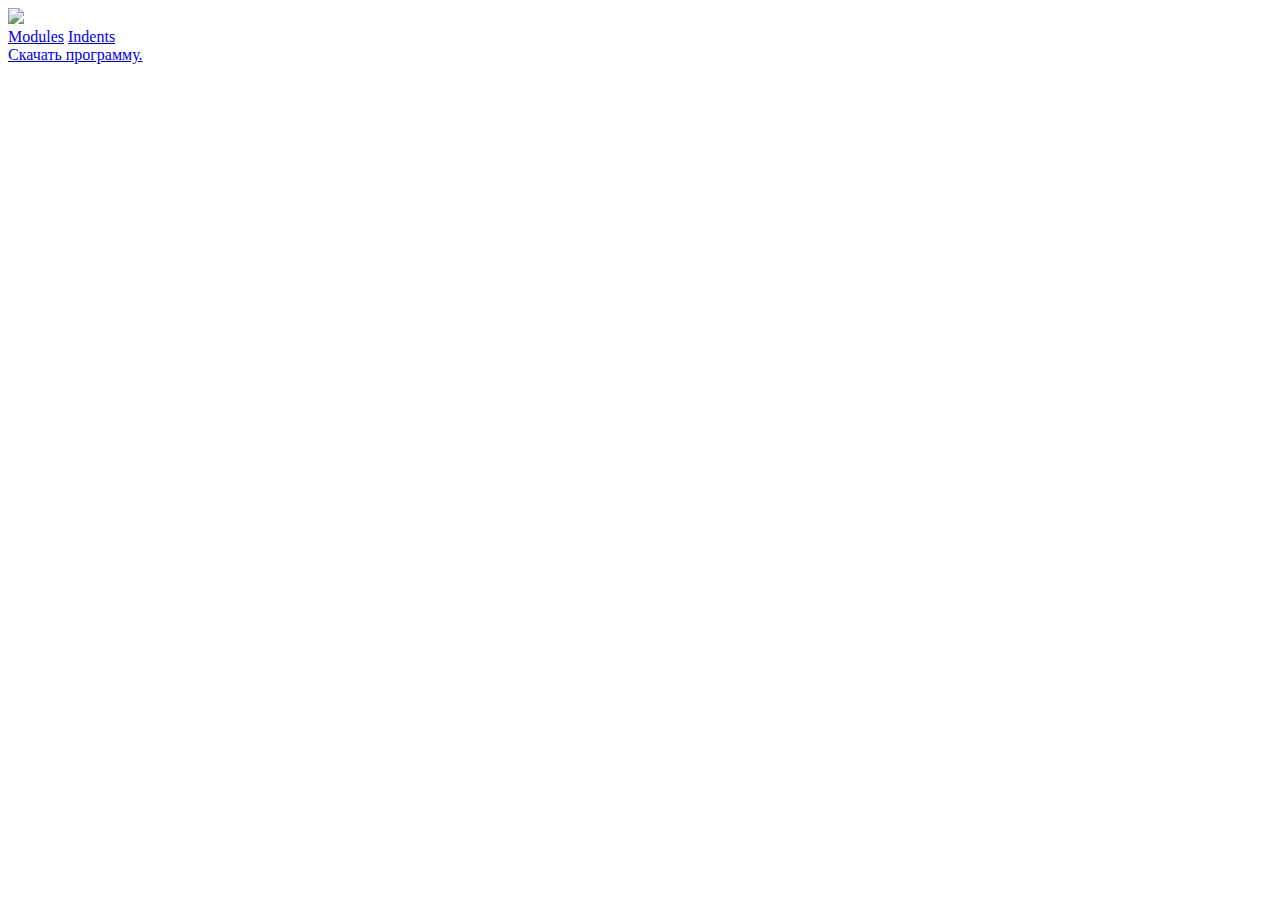
==== практическая 2/index.html @ 44d054d3 "2" ====
<!DOCTYPE html>
<html lang="ru">
<head>
    <meta charset="UTF-8">
    <meta http-equiv="X-UA-Compatible" content="IE=edge">
    <meta name="viewport" content="width=device-width, initial-scale=1.0">
    <title>Практическая 2</title>
    <link rel="stylesheet" href="style.css">
</head>
<body>
    <a href="https://skillbox.ru/" target="_blank"><img src="/img/logo-light.png"></a>
    <div>
        <a href="#">Modules</a>
        <a href="/article.html">Indents</a><br>
    </div>
    <div>
        <a href="/skillbox.docx" download>Скачать программу.</a>
    </div>
</body>
</html>
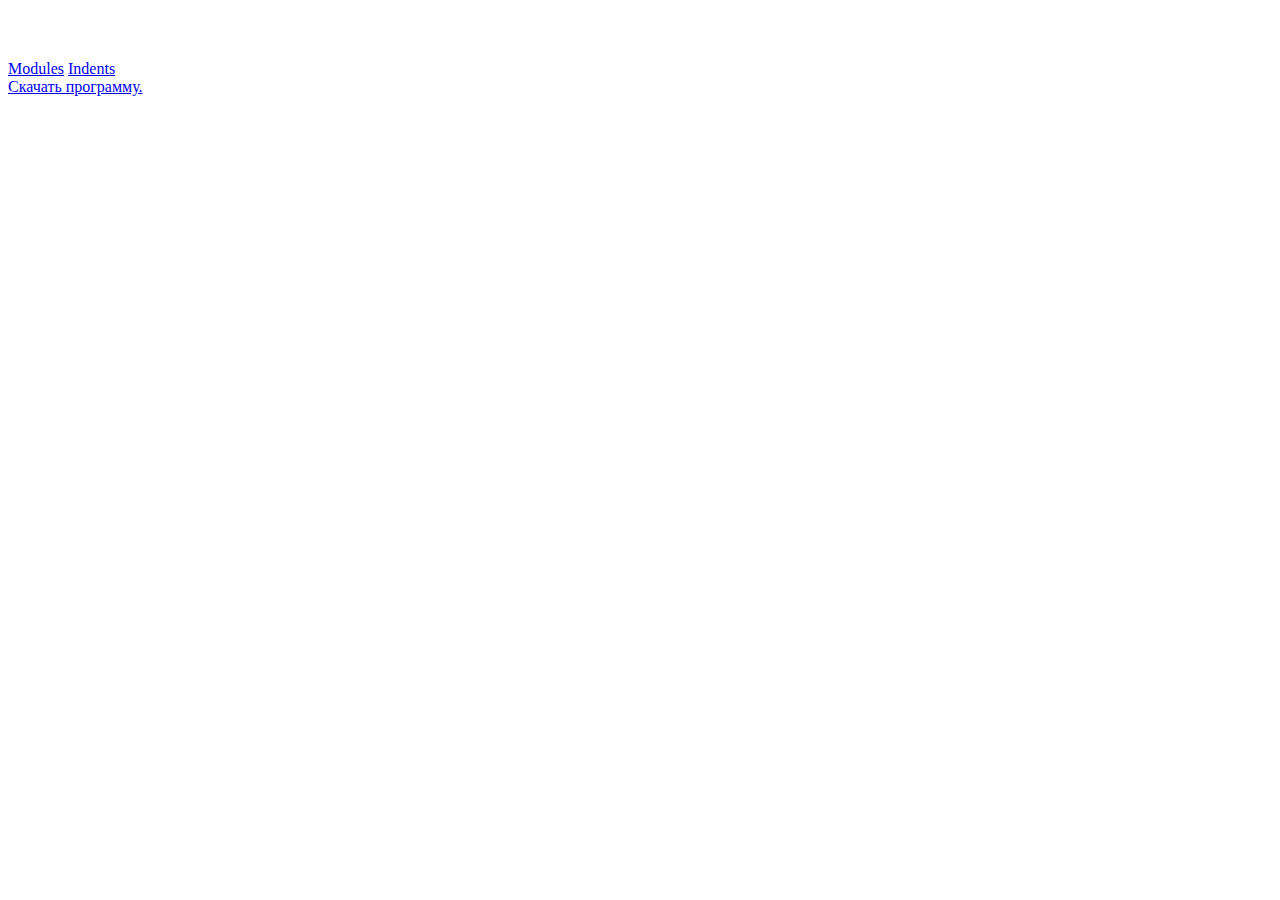
==== commit 6c584c2c: "2" ====
--- a/практическая 2/index.html
+++ b/практическая 2/index.html
@@ -5,16 +5,16 @@
     <meta http-equiv="X-UA-Compatible" content="IE=edge">
     <meta name="viewport" content="width=device-width, initial-scale=1.0">
     <title>Практическая 2</title>
-    <link rel="stylesheet" href="style.css">
 </head>
+
 <body>
-    <a href="https://skillbox.ru/" target="_blank"><img src="/img/logo-light.png"></a>
+    <a href="https://skillbox.ru/" target="_blank"><img src="img/logo-light.png"></a>
     <div>
         <a href="#">Modules</a>
-        <a href="/article.html">Indents</a><br>
+        <a href="article.html">Indents</a><br>
     </div>
     <div>
-        <a href="/skillbox.docx" download>Скачать программу.</a>
+        <a href="skillbox.docx" download>Скачать программу.</a>
     </div>
 </body>
 </html>